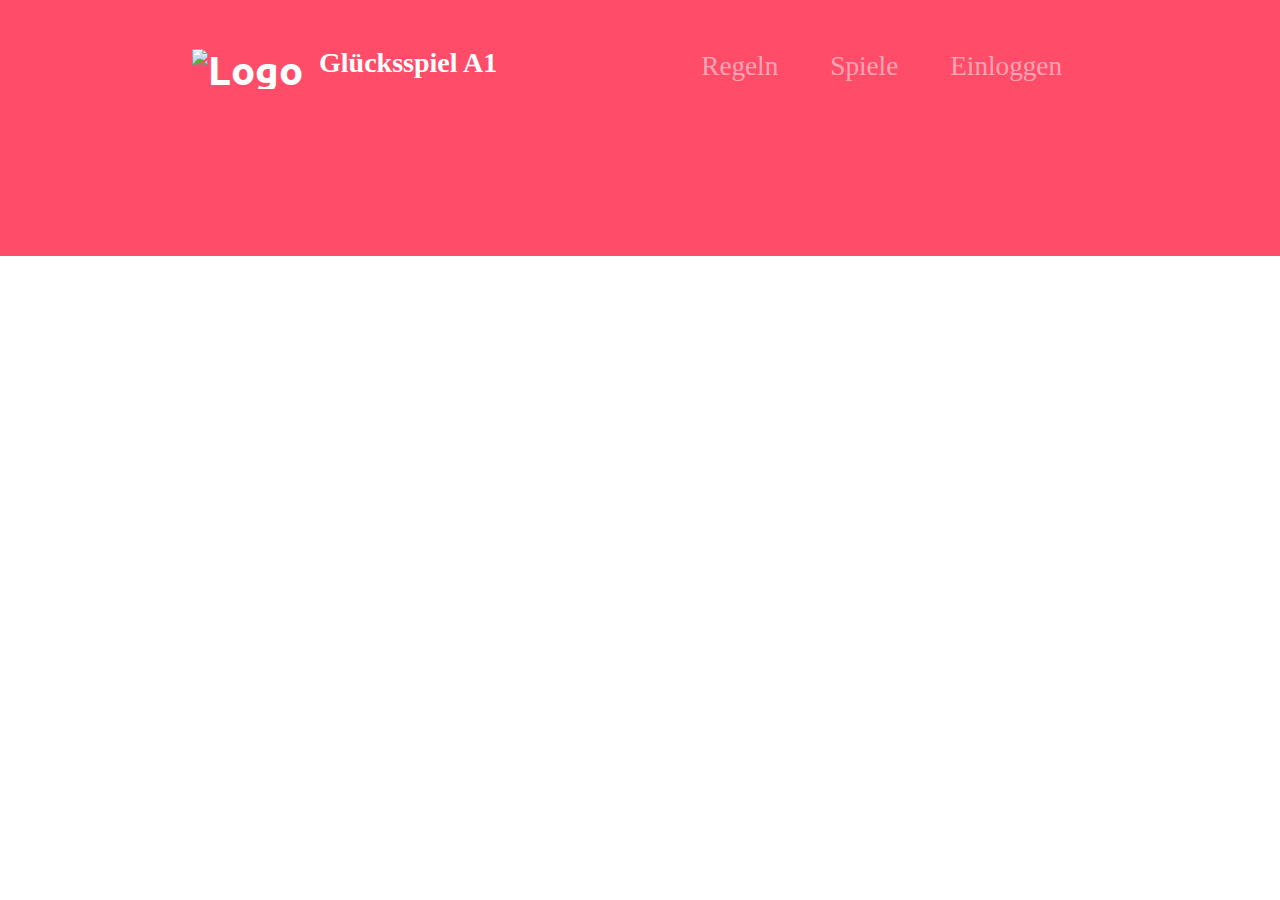
==== header.html @ 31527b5b "Add files via upload" ====
<!DOCTYPE html>
<html lang="en" dir="ltr">
  <head>
    <meta charset="utf-8">
    <link href="https://fonts.googleapis.com/css2?family=Montserrat:wght@900&family=Ubuntu:wght@300;400&display=swap" rel="stylesheet">
    <link href="https://fonts.googleapis.com/css2?family=Lobster&display=swap" rel="stylesheet">

    <link rel="stylesheet" href="https://maxcdn.bootstrapcdn.com/bootstrap/4.0.0/css/bootstrap.min.css" integrity="sha384-Gn5384xqQ1aoWXA+058RXPxPg6fy4IWvTNh0E263XmFcJlSAwiGgFAW/dAiS6JXm" crossorigin="anonymous">
    <link rel="stylesheet" href="css/styles.css">

    <link rel="stylesheet" href="https://pro.fontawesome.com/releases/v5.10.0/css/all.css" integrity="sha384-AYmEC3Yw5cVb3ZcuHtOA93w35dYTsvhLPVnYs9eStHfGJvOvKxVfELGroGkvsg+p" crossorigin="anonymous" />

    <script src="https://code.jquery.com/jquery-3.2.1.slim.min.js" integrity="sha384-KJ3o2DKtIkvYIK3UENzmM7KCkRr/rE9/Qpg6aAZGJwFDMVNA/GpGFF93hXpG5KkN" crossorigin="anonymous"></script>
    <script src="https://cdnjs.cloudflare.com/ajax/libs/popper.js/1.12.9/umd/popper.min.js" integrity="sha384-ApNbgh9B+Y1QKtv3Rn7W3mgPxhU9K/ScQsAP7hUibX39j7fakFPskvXusvfa0b4Q" crossorigin="anonymous"></script>
    <script src="https://maxcdn.bootstrapcdn.com/bootstrap/4.0.0/js/bootstrap.min.js" integrity="sha384-JZR6Spejh4U02d8jOt6vLEHfe/JQGiRRSQQxSfFWpi1MquVdAyjUar5+76PVCmYl" crossorigin="anonymous"></script>

    <title></title>
  </head>
  <body>
    <section id="title" class="colored-section">
      <div class="container-fluid">
        <!-- Nav Bar -->
        <nav class="navbar navbar-expand-lg navbar-dark">
          <a class="navbar-brand" href="index.html"><img src="images/a1logo.png" alt="Logo"></a>
          <h3 class="name">Glücksspiel A1</h3>
          <button class="navbar-toggler" type="button" data-toggle="collapse" data-target="#navbarTogglerDemo02" aria-controls="navbarText" aria-expanded="false" aria-label="Toggle navigation">
            <span class="navbar-toggler-icon"></span>
          </button>
          <div class="collapse navbar-collapse" id="navbarTogglerDemo02">

            <ul class="navbar-nav ml-auto">
              <li class="nav-item">
                <a class="nav-link" href="#footer">Regeln</a>
              </li>
              <li class="nav-item">
                <a class="nav-link" href="#pricing">Spiele</a>
              </li>
              <li class="nav-item">
                <a class="nav-link" href="login.html">Einloggen</a>
              </li>
            </ul>
          </div>
        </nav>
  </body>
</html>
---- css/styles.css ----
body {
  font-family: "Montserrat";
  text-align: center;
}

h1, h2, h3, h4, h5, h6 {
  font-family: "Montserrat-Bold";
  font-weight: bold;
}

p {
  color: #8f8f8f;
  font-family: "Ubuntu";
}

/* Headings */
.big-heading {
  font-family: "Montserrat";
  font-weight: 900;
  font-size: 4rem;
  line-height: 1.5;
  color: white;
}

.section-heading {
  font-size: 3rem;
  line-height: 1.5;
  font-weight: bold;
}

/* Containers */
.container-fluid {
  padding: 7% 15%;
}

/* Sections */
.colored-section {
  background-color: #ff4c68;
  color: #fff;
}

.white-section {
  background-color: #fff;
}

/* Navigation Bar */
.navbar {
  padding: 0 0 4.5rem 0;
  font-family: "Ubuntu";
  font-size: 2.5rem;
}

.navbar-brand {
  font-family: "Ubuntu";
  font-size: 2.5rem;
  font-weight: bold;
}

.nav-item {
  padding: 0 18px;
}

.nav-link {
  font-size: 1.7rem;
  font-family: "Montserrat-Light"
}

/* Donwload */
.download-button {
  margin: 5% 3% 5% 0%;
}

/* Title Section */
#title .container-fluid {
  padding: 3% 15% 7%;
  line-height: 2.5rem;
  text-align: left;
}

/* Title Image */
.cover h1 {
  display: inline;
}

.cover {
  padding-top: 5%;
}

#cover {
  width: 60%;
  transform: rotate(25deg);
  position: absolute;
  right: 25%;
}

/* Features */
#features {
  width: 100%;
  position: relative;
}

.icons {
  color: #ef8172;
  font-size: 5rem;
  margin: 9% 0 2% 0;
}

.icons:hover {
  color: #ff4c68
}

.feature-title {
  font-size: 1.5rem;
}

.feature-box {
  padding: 4.5%;
}

/* Testimonials */
#testimonials {
  background-color: #ef8172;
}

.testimonial-text {
  font-size: 3rem;
  font-weight: bold;
  line-height: 1.5;
}

.testimonials-img {
  width: 10%;
  border-radius: 100%;
  margin: 20px;
}

/* Press */
#press {
  background-color: #ef8172;
  padding-bottom: 3%;
}

.press-logo {
  width: 15%;
  margin: 20px 20px 50px 20px;
}

/* Pricing */
#pricing {
  padding: 100px;
}

.price-text {
  font-size: 3rem;
  line-height: 1.5;
}

.pricing-column {
  padding: 3% 2%;
}

.card {
  display: inline;
}

/* CTA */
/* Footer */
.social-media {
  color: #9c9999;
  padding: 0 10px;
}

/* Responsive */
@media (max-width:1200px) {
  #cover {
    transform: rotate(0);
    position: static;
  }

  #title {
    text-align: center;
  }
}
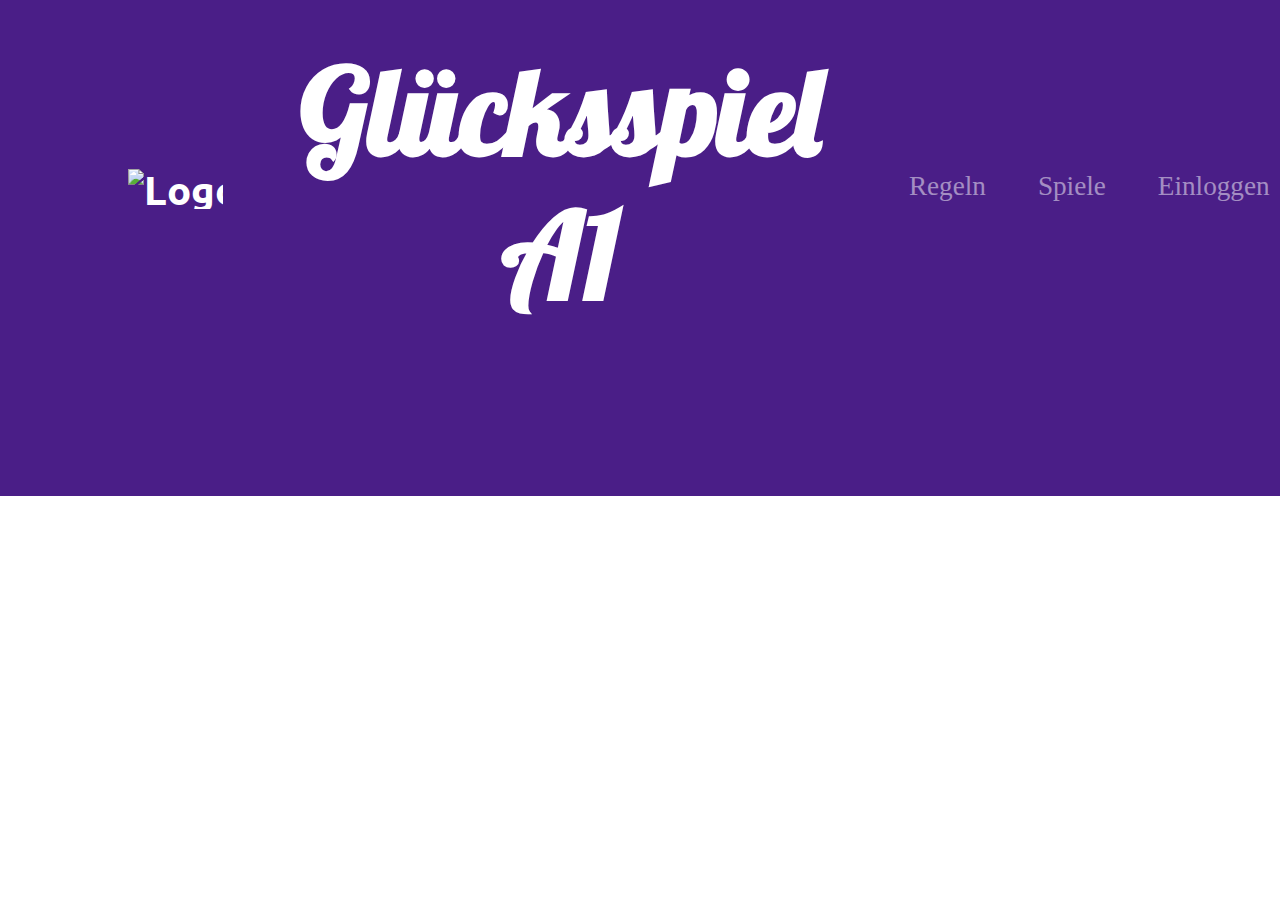
==== commit 2db1fcdf: "Redirecting to index.html after registration" ====
--- a/header.html
+++ b/header.html
@@ -14,7 +14,10 @@
     <script src="https://cdnjs.cloudflare.com/ajax/libs/popper.js/1.12.9/umd/popper.min.js" integrity="sha384-ApNbgh9B+Y1QKtv3Rn7W3mgPxhU9K/ScQsAP7hUibX39j7fakFPskvXusvfa0b4Q" crossorigin="anonymous"></script>
     <script src="https://maxcdn.bootstrapcdn.com/bootstrap/4.0.0/js/bootstrap.min.js" integrity="sha384-JZR6Spejh4U02d8jOt6vLEHfe/JQGiRRSQQxSfFWpi1MquVdAyjUar5+76PVCmYl" crossorigin="anonymous"></script>
 
-    <title></title>
+    <title>A1</title>
+
+
+  
   </head>
   <body>
     <section id="title" class="colored-section">
@@ -41,5 +44,15 @@
             </ul>
           </div>
         </nav>
+          </div>
+      </section>
+
+      <section>
+        <div id="gamingarea">
+
+        </div>
+
+
+      </section>
   </body>
 </html>
--- a/css/styles.css
+++ b/css/styles.css
@@ -14,6 +14,11 @@
 }
 
 /* Headings */
+.name{
+  font-family: "Lobster";
+  font-size: 3em;
+  padding: 0 6%;
+}
 .big-heading {
   font-family: "Montserrat";
   font-weight: 900;
@@ -35,12 +40,13 @@
 
 /* Sections */
 .colored-section {
-  background-color: #ff4c68;
+  background-color: #4a1e87;
   color: #fff;
 }
 
 .white-section {
-  background-color: #fff;
+  background-color: #7e7e7e;
+  color: #4a1e87
 }
 
 /* Navigation Bar */
@@ -65,16 +71,13 @@
   font-family: "Montserrat-Light"
 }
 
-/* Donwload */
-.download-button {
-  margin: 5% 3% 5% 0%;
-}
+
 
 /* Title Section */
 #title .container-fluid {
-  padding: 3% 15% 7%;
+  padding: 3% 10% 7%;
   line-height: 2.5rem;
-  text-align: left;
+  text-align: center;
 }
 
 /* Title Image */
@@ -92,7 +95,20 @@
   position: absolute;
   right: 25%;
 }
-
+/* Download */
+#download{
+  text-align: center;
+  position: relative;
+}
+.download-text{
+  font-size: 3rem;
+  padding: 3% 10% 0;
+}
+.download-button {
+  width: 30rem;
+  margin: 2% 10% 2% ;
+  display: inline;
+}
 /* Features */
 #features {
   width: 100%;
@@ -119,7 +135,7 @@
 
 /* Testimonials */
 #testimonials {
-  background-color: #ef8172;
+  width: 100%;
 }
 
 .testimonial-text {
@@ -128,10 +144,13 @@
   line-height: 1.5;
 }
 
-.testimonials-img {
-  width: 10%;
-  border-radius: 100%;
-  margin: 20px;
+.banner-img {
+  width: 100%;
+  height: 50%;
+  position: static;
+
+
+
 }
 
 /* Press */
@@ -146,13 +165,14 @@
 }
 
 /* Pricing */
-#pricing {
+#games {
   padding: 100px;
 }
 
 .price-text {
   font-size: 3rem;
   line-height: 1.5;
+  color: #7e7e7e;
 }
 
 .pricing-column {
@@ -162,20 +182,41 @@
 .card {
   display: inline;
 }
+.card-header{
+  background-color: #7e7e7e;
+}
+.game-icon{
+  width: 200px;
+}
 
 /* CTA */
 /* Footer */
+#footer .container-fluid{
+  padding: 3% 15%;
+}
 .social-media {
-  color: #9c9999;
-  padding: 0 10px;
-}
-
+  color: #fff;
+  padding: 0 3%;
+}
+
+/* Errors */
+.error{
+  color: #7e7e7e;
+  background-color: #f2dede;
+  margin: 50px 0 10px;
+  border: 1px solid #a94442;
+  border-radius: 5px;
+
+}
 /* Responsive */
 @media (max-width:1200px) {
   #cover {
     transform: rotate(0);
     position: static;
   }
+  .cover{
+    text-align: center;
+  }
 
   #title {
     text-align: center;
